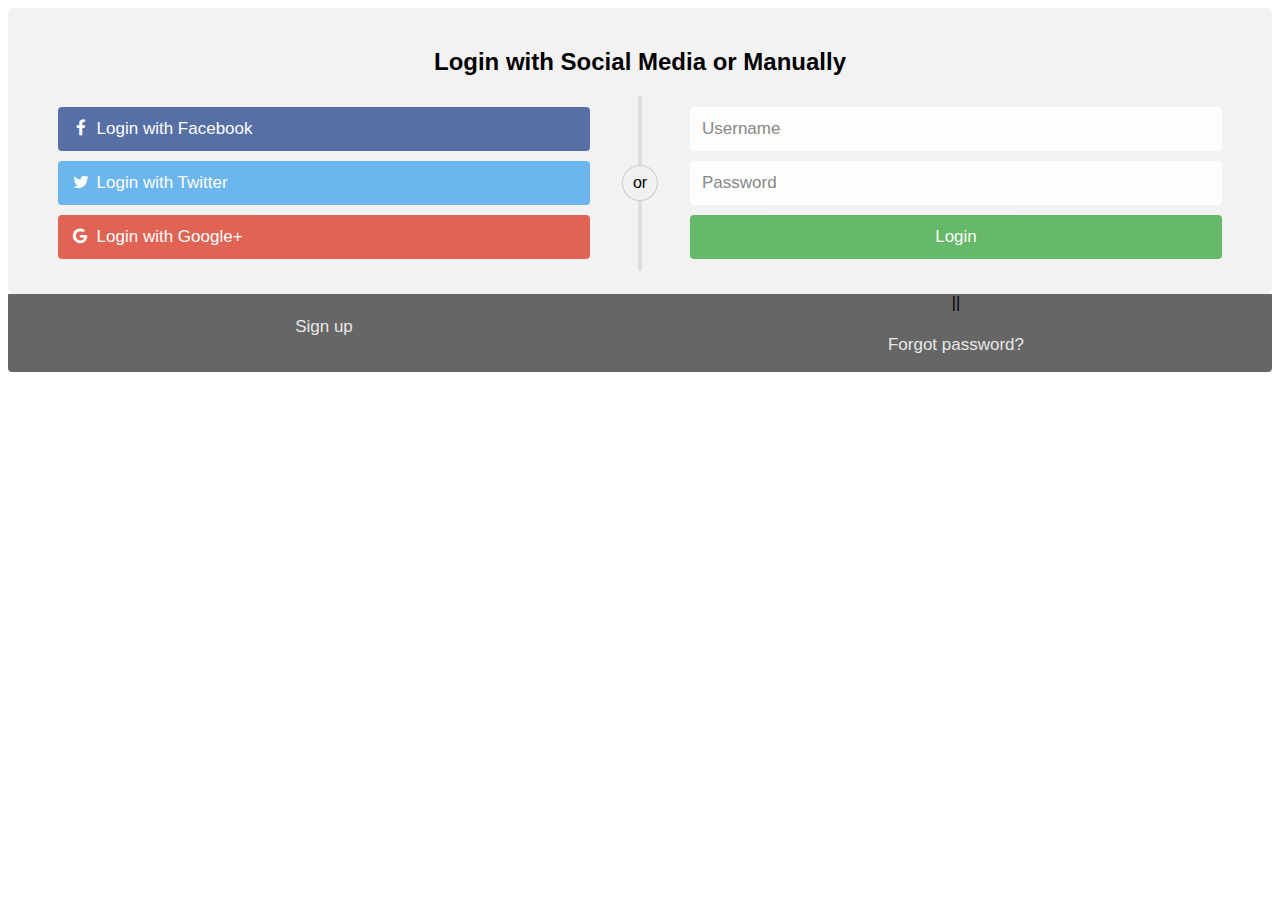
==== saveLogin.html @ e452aed8 "firstcommit" ====
<!DOCTYPE html>
<html>
<head>
<meta name="viewport" content="width=device-width, initial-scale=1">
<link rel="stylesheet" href="https://cdnjs.cloudflare.com/ajax/libs/font-awesome/4.7.0/css/font-awesome.min.css">
<style>
body {
  font-family: Arial, Helvetica, sans-serif;
}

* {
  box-sizing: border-box;
}

/* style the container */
.container {
  position: relative;
  border-radius: 5px;
  background-color: #f2f2f2;
  padding: 20px 0 30px 0;
} 

/* style inputs and link buttons */
input,
.btn {
  width: 100%;
  padding: 12px;
  border: none;
  border-radius: 4px;
  margin: 5px 0;
  opacity: 0.85;
  display: inline-block;
  font-size: 17px;
  line-height: 20px;
  text-decoration: none; /* remove underline from anchors */
}

input:hover,
.btn:hover {
  opacity: 1;
}

/* add appropriate colors to fb, twitter and google buttons */
.fb {
  background-color: #3B5998;
  color: white;
}

.twitter {
  background-color: #55ACEE;
  color: white;
}

.google {
  background-color: #dd4b39;
  color: white;
}

/* style the submit button */
input[type=submit] {
  background-color: #4CAF50;
  color: white;
  cursor: pointer;
}

input[type=submit]:hover {
  background-color: #45a049;
}

/* Two-column layout */
.col {
  float: left;
  width: 50%;
  margin: auto;
  padding: 0 50px;
  margin-top: 6px;
}

/* Clear floats after the columns */
.row:after {
  content: "";
  display: table;
  clear: both;
}

/* vertical line */
.vl {
  position: absolute;
  left: 50%;
  transform: translate(-50%);
  border: 2px solid #ddd;
  height: 175px;
}

/* text inside the vertical line */
.vl-innertext {
  position: absolute;
  top: 50%;
  transform: translate(-50%, -50%);
  background-color: #f1f1f1;
  border: 1px solid #ccc;
  border-radius: 50%;
  padding: 8px 10px;
}

/* hide some text on medium and large screens */
.hide-md-lg {
  display: none;
}
.bottom-container {
  text-align: center;
  background-color: #666;
  border-radius: 0px 0px 4px 4px;
}
@media screen and (max-width: 650px) {
  .col {
    width: 100%;
    margin-top: 0;
  }
  .vl {
    display: none;
  }
  .hide-md-lg {
    display: block;
    text-align: center;
  }
}
</style>
</head>
<body>

<div class="container">
  <form action="">
    <div class="row">
      <h2 style="text-align:center">Login with Social Media or Manually</h2>
      <div class="vl">
        <span class="vl-innertext">or</span>
      </div>

      <div class="col">
        <a href="#" class="fb btn">
          <i class="fa fa-facebook fa-fw"></i> Login with Facebook
         </a>
        <a href="#" class="twitter btn">
          <i class="fa fa-twitter fa-fw"></i> Login with Twitter
        </a>
        <a href="#" class="google btn"><i class="fa fa-google fa-fw">
          </i> Login with Google+
        </a>
      </div>

      <div class="col">
        <div class="hide-md-lg">
          <p>Or sign in manually:</p>
        </div>

        <input type="text" name="username" placeholder="Username" required>
        <input type="password" name="password" placeholder="Password" required>
        <input type="submit" value="Login">
      </div>
      
    </div>
  </form>
</div>

<div class="bottom-container">
  <div class="row">
    <div class="col">
      <a href="#" style="color:white" class="btn">Sign up</a>
    </div>||
    <div class="col">
      <a href="#" style="color:white" class="btn">Forgot password?</a>
    </div>
  </div>
</div>

</body>
</html>
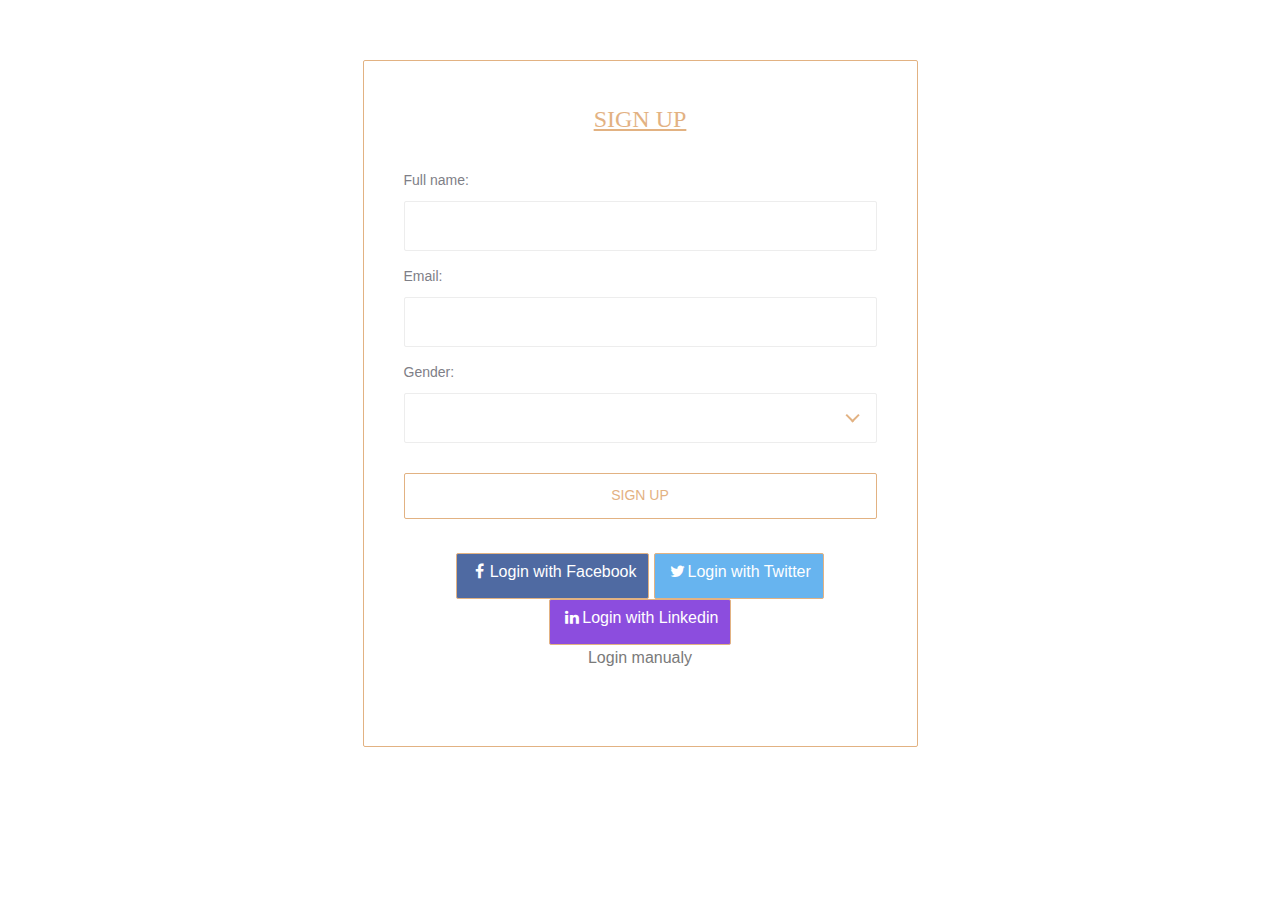
==== commit 17c35f68: "second" ====
--- a/saveLogin.html
+++ b/saveLogin.html
@@ -3,37 +3,23 @@
 <head>
 <meta name="viewport" content="width=device-width, initial-scale=1">
 <link rel="stylesheet" href="https://cdnjs.cloudflare.com/ajax/libs/font-awesome/4.7.0/css/font-awesome.min.css">
+<link rel="icon" type="image/ico" href="img/logo.png" />
+<!-- Css Styles -->
+<link rel="stylesheet" href="css/bootstrap.min.css" type="text/css">
+<link rel="stylesheet" href="css/font-awesome.min.css" type="text/css">
+<link rel="stylesheet" href="css/elegant-icons.css" type="text/css">
+<link rel="stylesheet" href="css/flaticon.css" type="text/css">
+<link rel="stylesheet" href="css/owl.carousel.min.css" type="text/css">
+<link rel="stylesheet" href="css/nice-select.css" type="text/css">
+<link rel="stylesheet" href="css/jquery-ui.min.css" type="text/css">
+<link rel="stylesheet" href="css/magnific-popup.css" type="text/css">
+<link rel="stylesheet" href="css/slicknav.min.css" type="text/css">
+<link rel="stylesheet" href="css/style.css" type="text/css">
 <style>
 body {
   font-family: Arial, Helvetica, sans-serif;
 }
 
-* {
-  box-sizing: border-box;
-}
-
-/* style the container */
-.container {
-  position: relative;
-  border-radius: 5px;
-  background-color: #f2f2f2;
-  padding: 20px 0 30px 0;
-} 
-
-/* style inputs and link buttons */
-input,
-.btn {
-  width: 100%;
-  padding: 12px;
-  border: none;
-  border-radius: 4px;
-  margin: 5px 0;
-  opacity: 0.85;
-  display: inline-block;
-  font-size: 17px;
-  line-height: 20px;
-  text-decoration: none; /* remove underline from anchors */
-}
 
 input:hover,
 .btn:hover {
@@ -44,100 +30,44 @@
 .fb {
   background-color: #3B5998;
   color: white;
+  width: auto;
+  border: 1px solid #dfa974;
+  border-radius: 2px;
+  height: 46px;
 }
 
 .twitter {
   background-color: #55ACEE;
   color: white;
+  width: auto;
+  border: 1px solid #dfa974;
+  border-radius: 2px;
+  height: 46px;
 }
 
-.google {
-  background-color: #dd4b39;
+.linkedin {
+  background-color: #7f39db;
   color: white;
+  width: auto;
+  border: 1px solid #dfa974;
+  border-radius: 2px;
+  height: 46px;
 }
-
-/* style the submit button */
-input[type=submit] {
-  background-color: #4CAF50;
-  color: white;
-  cursor: pointer;
-}
-
-input[type=submit]:hover {
-  background-color: #45a049;
-}
-
-/* Two-column layout */
-.col {
-  float: left;
-  width: 50%;
-  margin: auto;
-  padding: 0 50px;
-  margin-top: 6px;
-}
-
-/* Clear floats after the columns */
-.row:after {
-  content: "";
-  display: table;
-  clear: both;
-}
-
-/* vertical line */
-.vl {
-  position: absolute;
-  left: 50%;
-  transform: translate(-50%);
-  border: 2px solid #ddd;
-  height: 175px;
-}
-
-/* text inside the vertical line */
-.vl-innertext {
-  position: absolute;
-  top: 50%;
-  transform: translate(-50%, -50%);
-  background-color: #f1f1f1;
-  border: 1px solid #ccc;
-  border-radius: 50%;
-  padding: 8px 10px;
-}
-
-/* hide some text on medium and large screens */
-.hide-md-lg {
-  display: none;
-}
-.bottom-container {
+.col{
+  padding: 10px;
   text-align: center;
-  background-color: #666;
-  border-radius: 0px 0px 4px 4px;
-}
-@media screen and (max-width: 650px) {
-  .col {
-    width: 100%;
-    margin-top: 0;
-  }
-  .vl {
-    display: none;
-  }
-  .hide-md-lg {
-    display: block;
-    text-align: center;
-  }
+  width: 100%;
 }
 </style>
 </head>
 <body>
+  <!-- Page Preloder -->
+  <div id="preloder">
+    <div class="loader"></div>
+</div>
+<!--
 
-<div class="container">
-  <form action="">
-    <div class="row">
-      <h2 style="text-align:center">Login with Social Media or Manually</h2>
-      <div class="vl">
-        <span class="vl-innertext">or</span>
-      </div>
-
-      <div class="col">
+  <div class="col">
         <a href="#" class="fb btn">
           <i class="fa fa-facebook fa-fw"></i> Login with Facebook
          </a>
@@ -149,30 +79,69 @@
         </a>
       </div>
 
-      <div class="col">
-        <div class="hide-md-lg">
-          <p>Or sign in manually:</p>
-        </div>
+-->
 
-        <input type="text" name="username" placeholder="Username" required>
-        <input type="password" name="password" placeholder="Password" required>
-        <input type="submit" value="Login">
+    <!-- Hero Section Begin -->
+    <section class="hero-section">
+      <div class="container">
+          <div class="row"><div class="col-sm-3"></div>
+              <div class="col-sm-6">
+                  <div class="booking-form" style="border: 1px solid #dfa974;border-radius: 2px;">
+                    <h3 style="font-size: 24px;
+                              text-transform: uppercase;
+                              color: #dfa974;
+                              text-align: center;
+                              text-decoration: underline;">Sign up</h3>
+                      <form action="#">
+                          <div class="check-form">
+                              <label for="fullname">Full name:</label>
+                              <input type="text" name="fullname" id="">
+                              <i class="email"></i>
+                          </div>
+                          <div class="check-form">
+                              <label for="email">Email:</label>
+                              <input type="text" class="date-input" id="date-out">
+                              <span><i class="icon-envelope"></i></span>
+                          </div>
+                          <div class="select-option">
+                              <label for="gender">Gender:</label>
+                              <select id="gender">
+                                <option value=""></option>
+                                <option value="male">Male</option>
+                                <option value="female">Female</option>
+                              </select>
+                          </div>
+                          <button type="submit">Sign up</button>
+                      </form><br>
+                      <div class="col">
+                        <a href="#" class="fb btn">
+                          <i class="fa fa-facebook fa-fw"></i>Login with Facebook
+                         </a>
+                        <a href="#" class="twitter btn">
+                          <i class="fa fa-twitter fa-fw"></i>Login with Twitter
+                        </a>
+                        <a href="#" class="linkedin btn"><i class="fa fa-linkedin fa-fw">
+                          </i>Login with Linkedin
+                        </a>
+                        <p>Login manualy</p>
+                      </div>
+                  </div>
+              </div><div class="col-sm-3"></div>
+          </div>
       </div>
-      
-    </div>
-  </form>
-</div>
+  </section>
+  <!-- Hero Section End -->
 
-<div class="bottom-container">
-  <div class="row">
-    <div class="col">
-      <a href="#" style="color:white" class="btn">Sign up</a>
-    </div>||
-    <div class="col">
-      <a href="#" style="color:white" class="btn">Forgot password?</a>
-    </div>
-  </div>
-</div>
 
+
+
+<script src="js/jquery-3.3.1.min.js"></script>
+<script src="js/bootstrap.min.js"></script>
+<script src="js/jquery.magnific-popup.min.js"></script>
+<script src="js/jquery.nice-select.min.js"></script>
+<script src="js/jquery-ui.min.js"></script>
+<script src="js/jquery.slicknav.js"></script>
+<script src="js/owl.carousel.min.js"></script>
+<script src="js/main.js"></script>
 </body>
 </html>
--- a/css/elegant-icons.css
+++ b/css/elegant-icons.css
@@ -0,0 +1,1159 @@
+@font-face {
+	font-family: 'ElegantIcons';
+	src:url('../fonts/ElegantIcons.eot');
+	src:url('../fonts/ElegantIcons.eot?#iefix') format('embedded-opentype'),
+		url('../fonts/ElegantIcons.woff') format('woff'),
+		url('../fonts/ElegantIcons.ttf') format('truetype'),
+		url('../fonts/ElegantIcons.svg#ElegantIcons') format('svg');
+	font-weight: normal;
+	font-style: normal;
+}
+
+/* Use the following CSS code if you want to use data attributes for inserting your icons */
+[data-icon]:before {
+	font-family: 'ElegantIcons';
+	content: attr(data-icon);
+	speak: none;
+	font-weight: normal;
+	font-variant: normal;
+	text-transform: none;
+	line-height: 1;
+	-webkit-font-smoothing: antialiased;
+	-moz-osx-font-smoothing: grayscale;
+}
+
+/* Use the following CSS code if you want to have a class per icon */
+/*
+Instead of a list of all class selectors,
+you can use the generic selector below, but it's slower:
+[class*="your-class-prefix"] {
+*/
+.arrow_up, .arrow_down, .arrow_left, .arrow_right, .arrow_left-up, .arrow_right-up, .arrow_right-down, .arrow_left-down, .arrow-up-down, .arrow_up-down_alt, .arrow_left-right_alt, .arrow_left-right, .arrow_expand_alt2, .arrow_expand_alt, .arrow_condense, .arrow_expand, .arrow_move, .arrow_carrot-up, .arrow_carrot-down, .arrow_carrot-left, .arrow_carrot-right, .arrow_carrot-2up, .arrow_carrot-2down, .arrow_carrot-2left, .arrow_carrot-2right, .arrow_carrot-up_alt2, .arrow_carrot-down_alt2, .arrow_carrot-left_alt2, .arrow_carrot-right_alt2, .arrow_carrot-2up_alt2, .arrow_carrot-2down_alt2, .arrow_carrot-2left_alt2, .arrow_carrot-2right_alt2, .arrow_triangle-up, .arrow_triangle-down, .arrow_triangle-left, .arrow_triangle-right, .arrow_triangle-up_alt2, .arrow_triangle-down_alt2, .arrow_triangle-left_alt2, .arrow_triangle-right_alt2, .arrow_back, .icon_minus-06, .icon_plus, .icon_close, .icon_check, .icon_minus_alt2, .icon_plus_alt2, .icon_close_alt2, .icon_check_alt2, .icon_zoom-out_alt, .icon_zoom-in_alt, .icon_search, .icon_box-empty, .icon_box-selected, .icon_minus-box, .icon_plus-box, .icon_box-checked, .icon_circle-empty, .icon_circle-slelected, .icon_stop_alt2, .icon_stop, .icon_pause_alt2, .icon_pause, .icon_menu, .icon_menu-square_alt2, .icon_menu-circle_alt2, .icon_ul, .icon_ol, .icon_adjust-horiz, .icon_adjust-vert, .icon_document_alt, .icon_documents_alt, .icon_pencil, .icon_pencil-edit_alt, .icon_pencil-edit, .icon_folder-alt, .icon_folder-open_alt, .icon_folder-add_alt, .icon_info_alt, .icon_error-oct_alt, .icon_error-circle_alt, .icon_error-triangle_alt, .icon_question_alt2, .icon_question, .icon_comment_alt, .icon_chat_alt, .icon_vol-mute_alt, .icon_volume-low_alt, .icon_volume-high_alt, .icon_quotations, .icon_quotations_alt2, .icon_clock_alt, .icon_lock_alt, .icon_lock-open_alt, .icon_key_alt, .icon_cloud_alt, .icon_cloud-upload_alt, .icon_cloud-download_alt, .icon_image, .icon_images, .icon_lightbulb_alt, .icon_gift_alt, .icon_house_alt, .icon_genius, .icon_mobile, .icon_tablet, .icon_laptop, .icon_desktop, .icon_camera_alt, .icon_mail_alt, .icon_cone_alt, .icon_ribbon_alt, .icon_bag_alt, .icon_creditcard, .icon_cart_alt, .icon_paperclip, .icon_tag_alt, .icon_tags_alt, .icon_trash_alt, .icon_cursor_alt, .icon_mic_alt, .icon_compass_alt, .icon_pin_alt, .icon_pushpin_alt, .icon_map_alt, .icon_drawer_alt, .icon_toolbox_alt, .icon_book_alt, .icon_calendar, .icon_film, .icon_table, .icon_contacts_alt, .icon_headphones, .icon_lifesaver, .icon_piechart, .icon_refresh, .icon_link_alt, .icon_link, .icon_loading, .icon_blocked, .icon_archive_alt, .icon_heart_alt, .icon_star_alt, .icon_star-half_alt, .icon_star, .icon_star-half, .icon_tools, .icon_tool, .icon_cog, .icon_cogs, .arrow_up_alt, .arrow_down_alt, .arrow_left_alt, .arrow_right_alt, .arrow_left-up_alt, .arrow_right-up_alt, .arrow_right-down_alt, .arrow_left-down_alt, .arrow_condense_alt, .arrow_expand_alt3, .arrow_carrot_up_alt, .arrow_carrot-down_alt, .arrow_carrot-left_alt, .arrow_carrot-right_alt, .arrow_carrot-2up_alt, .arrow_carrot-2dwnn_alt, .arrow_carrot-2left_alt, .arrow_carrot-2right_alt, .arrow_triangle-up_alt, .arrow_triangle-down_alt, .arrow_triangle-left_alt, .arrow_triangle-right_alt, .icon_minus_alt, .icon_plus_alt, .icon_close_alt, .icon_check_alt, .icon_zoom-out, .icon_zoom-in, .icon_stop_alt, .icon_menu-square_alt, .icon_menu-circle_alt, .icon_document, .icon_documents, .icon_pencil_alt, .icon_folder, .icon_folder-open, .icon_folder-add, .icon_folder_upload, .icon_folder_download, .icon_info, .icon_error-circle, .icon_error-oct, .icon_error-triangle, .icon_question_alt, .icon_comment, .icon_chat, .icon_vol-mute, .icon_volume-low, .icon_volume-high, .icon_quotations_alt, .icon_clock, .icon_lock, .icon_lock-open, .icon_key, .icon_cloud, .icon_cloud-upload, .icon_cloud-download, .icon_lightbulb, .icon_gift, .icon_house, .icon_camera, .icon_mail, .icon_cone, .icon_ribbon, .icon_bag, .icon_cart, .icon_tag, .icon_tags, .icon_trash, .icon_cursor, .icon_mic, .icon_compass, .icon_pin, .icon_pushpin, .icon_map, .icon_drawer, .icon_toolbox, .icon_book, .icon_contacts, .icon_archive, .icon_heart, .icon_profile, .icon_group, .icon_grid-2x2, .icon_grid-3x3, .icon_music, .icon_pause_alt, .icon_phone, .icon_upload, .icon_download, .social_facebook, .social_twitter, .social_pinterest, .social_googleplus, .social_tumblr, .social_tumbleupon, .social_wordpress, .social_instagram, .social_dribbble, .social_vimeo, .social_linkedin, .social_rss, .social_deviantart, .social_share, .social_myspace, .social_skype, .social_youtube, .social_picassa, .social_googledrive, .social_flickr, .social_blogger, .social_spotify, .social_delicious, .social_facebook_circle, .social_twitter_circle, .social_pinterest_circle, .social_googleplus_circle, .social_tumblr_circle, .social_stumbleupon_circle, .social_wordpress_circle, .social_instagram_circle, .social_dribbble_circle, .social_vimeo_circle, .social_linkedin_circle, .social_rss_circle, .social_deviantart_circle, .social_share_circle, .social_myspace_circle, .social_skype_circle, .social_youtube_circle, .social_picassa_circle, .social_googledrive_alt2, .social_flickr_circle, .social_blogger_circle, .social_spotify_circle, .social_delicious_circle, .social_facebook_square, .social_twitter_square, .social_pinterest_square, .social_googleplus_square, .social_tumblr_square, .social_stumbleupon_square, .social_wordpress_square, .social_instagram_square, .social_dribbble_square, .social_vimeo_square, .social_linkedin_square, .social_rss_square, .social_deviantart_square, .social_share_square, .social_myspace_square, .social_skype_square, .social_youtube_square, .social_picassa_square, .social_googledrive_square, .social_flickr_square, .social_blogger_square, .social_spotify_square, .social_delicious_square, .icon_printer, .icon_calulator, .icon_building, .icon_floppy, .icon_drive, .icon_search-2, .icon_id, .icon_id-2, .icon_puzzle, .icon_like, .icon_dislike, .icon_mug, .icon_currency, .icon_wallet, .icon_pens, .icon_easel, .icon_flowchart, .icon_datareport, .icon_briefcase, .icon_shield, .icon_percent, .icon_globe, .icon_globe-2, .icon_target, .icon_hourglass, .icon_balance, .icon_rook, .icon_printer-alt, .icon_calculator_alt, .icon_building_alt, .icon_floppy_alt, .icon_drive_alt, .icon_search_alt, .icon_id_alt, .icon_id-2_alt, .icon_puzzle_alt, .icon_like_alt, .icon_dislike_alt, .icon_mug_alt, .icon_currency_alt, .icon_wallet_alt, .icon_pens_alt, .icon_easel_alt, .icon_flowchart_alt, .icon_datareport_alt, .icon_briefcase_alt, .icon_shield_alt, .icon_percent_alt, .icon_globe_alt, .icon_clipboard {
+	font-family: 'ElegantIcons';
+	speak: none;
+	font-style: normal;
+	font-weight: normal;
+	font-variant: normal;
+	text-transform: none;
+	line-height: 1;
+	-webkit-font-smoothing: antialiased;
+}
+.arrow_up:before {
+	content: "\21";
+}
+.arrow_down:before {
+	content: "\22";
+}
+.arrow_left:before {
+	content: "\23";
+}
+.arrow_right:before {
+	content: "\24";
+}
+.arrow_left-up:before {
+	content: "\25";
+}
+.arrow_right-up:before {
+	content: "\26";
+}
+.arrow_right-down:before {
+	content: "\27";
+}
+.arrow_left-down:before {
+	content: "\28";
+}
+.arrow-up-down:before {
+	content: "\29";
+}
+.arrow_up-down_alt:before {
+	content: "\2a";
+}
+.arrow_left-right_alt:before {
+	content: "\2b";
+}
+.arrow_left-right:before {
+	content: "\2c";
+}
+.arrow_expand_alt2:before {
+	content: "\2d";
+}
+.arrow_expand_alt:before {
+	content: "\2e";
+}
+.arrow_condense:before {
+	content: "\2f";
+}
+.arrow_expand:before {
+	content: "\30";
+}
+.arrow_move:before {
+	content: "\31";
+}
+.arrow_carrot-up:before {
+	content: "\32";
+}
+.arrow_carrot-down:before {
+	content: "\33";
+}
+.arrow_carrot-left:before {
+	content: "\34";
+}
+.arrow_carrot-right:before {
+	content: "\35";
+}
+.arrow_carrot-2up:before {
+	content: "\36";
+}
+.arrow_carrot-2down:before {
+	content: "\37";
+}
+.arrow_carrot-2left:before {
+	content: "\38";
+}
+.arrow_carrot-2right:before {
+	content: "\39";
+}
+.arrow_carrot-up_alt2:before {
+	content: "\3a";
+}
+.arrow_carrot-down_alt2:before {
+	content: "\3b";
+}
+.arrow_carrot-left_alt2:before {
+	content: "\3c";
+}
+.arrow_carrot-right_alt2:before {
+	content: "\3d";
+}
+.arrow_carrot-2up_alt2:before {
+	content: "\3e";
+}
+.arrow_carrot-2down_alt2:before {
+	content: "\3f";
+}
+.arrow_carrot-2left_alt2:before {
+	content: "\40";
+}
+.arrow_carrot-2right_alt2:before {
+	content: "\41";
+}
+.arrow_triangle-up:before {
+	content: "\42";
+}
+.arrow_triangle-down:before {
+	content: "\43";
+}
+.arrow_triangle-left:before {
+	content: "\44";
+}
+.arrow_triangle-right:before {
+	content: "\45";
+}
+.arrow_triangle-up_alt2:before {
+	content: "\46";
+}
+.arrow_triangle-down_alt2:before {
+	content: "\47";
+}
+.arrow_triangle-left_alt2:before {
+	content: "\48";
+}
+.arrow_triangle-right_alt2:before {
+	content: "\49";
+}
+.arrow_back:before {
+	content: "\4a";
+}
+.icon_minus-06:before {
+	content: "\4b";
+}
+.icon_plus:before {
+	content: "\4c";
+}
+.icon_close:before {
+	content: "\4d";
+}
+.icon_check:before {
+	content: "\4e";
+}
+.icon_minus_alt2:before {
+	content: "\4f";
+}
+.icon_plus_alt2:before {
+	content: "\50";
+}
+.icon_close_alt2:before {
+	content: "\51";
+}
+.icon_check_alt2:before {
+	content: "\52";
+}
+.icon_zoom-out_alt:before {
+	content: "\53";
+}
+.icon_zoom-in_alt:before {
+	content: "\54";
+}
+.icon_search:before {
+	content: "\55";
+}
+.icon_box-empty:before {
+	content: "\56";
+}
+.icon_box-selected:before {
+	content: "\57";
+}
+.icon_minus-box:before {
+	content: "\58";
+}
+.icon_plus-box:before {
+	content: "\59";
+}
+.icon_box-checked:before {
+	content: "\5a";
+}
+.icon_circle-empty:before {
+	content: "\5b";
+}
+.icon_circle-slelected:before {
+	content: "\5c";
+}
+.icon_stop_alt2:before {
+	content: "\5d";
+}
+.icon_stop:before {
+	content: "\5e";
+}
+.icon_pause_alt2:before {
+	content: "\5f";
+}
+.icon_pause:before {
+	content: "\60";
+}
+.icon_menu:before {
+	content: "\61";
+}
+.icon_menu-square_alt2:before {
+	content: "\62";
+}
+.icon_menu-circle_alt2:before {
+	content: "\63";
+}
+.icon_ul:before {
+	content: "\64";
+}
+.icon_ol:before {
+	content: "\65";
+}
+.icon_adjust-horiz:before {
+	content: "\66";
+}
+.icon_adjust-vert:before {
+	content: "\67";
+}
+.icon_document_alt:before {
+	content: "\68";
+}
+.icon_documents_alt:before {
+	content: "\69";
+}
+.icon_pencil:before {
+	content: "\6a";
+}
+.icon_pencil-edit_alt:before {
+	content: "\6b";
+}
+.icon_pencil-edit:before {
+	content: "\6c";
+}
+.icon_folder-alt:before {
+	content: "\6d";
+}
+.icon_folder-open_alt:before {
+	content: "\6e";
+}
+.icon_folder-add_alt:before {
+	content: "\6f";
+}
+.icon_info_alt:before {
+	content: "\70";
+}
+.icon_error-oct_alt:before {
+	content: "\71";
+}
+.icon_error-circle_alt:before {
+	content: "\72";
+}
+.icon_error-triangle_alt:before {
+	content: "\73";
+}
+.icon_question_alt2:before {
+	content: "\74";
+}
+.icon_question:before {
+	content: "\75";
+}
+.icon_comment_alt:before {
+	content: "\76";
+}
+.icon_chat_alt:before {
+	content: "\77";
+}
+.icon_vol-mute_alt:before {
+	content: "\78";
+}
+.icon_volume-low_alt:before {
+	content: "\79";
+}
+.icon_volume-high_alt:before {
+	content: "\7a";
+}
+.icon_quotations:before {
+	content: "\7b";
+}
+.icon_quotations_alt2:before {
+	content: "\7c";
+}
+.icon_clock_alt:before {
+	content: "\7d";
+}
+.icon_lock_alt:before {
+	content: "\7e";
+}
+.icon_lock-open_alt:before {
+	content: "\e000";
+}
+.icon_key_alt:before {
+	content: "\e001";
+}
+.icon_cloud_alt:before {
+	content: "\e002";
+}
+.icon_cloud-upload_alt:before {
+	content: "\e003";
+}
+.icon_cloud-download_alt:before {
+	content: "\e004";
+}
+.icon_image:before {
+	content: "\e005";
+}
+.icon_images:before {
+	content: "\e006";
+}
+.icon_lightbulb_alt:before {
+	content: "\e007";
+}
+.icon_gift_alt:before {
+	content: "\e008";
+}
+.icon_house_alt:before {
+	content: "\e009";
+}
+.icon_genius:before {
+	content: "\e00a";
+}
+.icon_mobile:before {
+	content: "\e00b";
+}
+.icon_tablet:before {
+	content: "\e00c";
+}
+.icon_laptop:before {
+	content: "\e00d";
+}
+.icon_desktop:before {
+	content: "\e00e";
+}
+.icon_camera_alt:before {
+	content: "\e00f";
+}
+.icon_mail_alt:before {
+	content: "\e010";
+}
+.icon_cone_alt:before {
+	content: "\e011";
+}
+.icon_ribbon_alt:before {
+	content: "\e012";
+}
+.icon_bag_alt:before {
+	content: "\e013";
+}
+.icon_creditcard:before {
+	content: "\e014";
+}
+.icon_cart_alt:before {
+	content: "\e015";
+}
+.icon_paperclip:before {
+	content: "\e016";
+}
+.icon_tag_alt:before {
+	content: "\e017";
+}
+.icon_tags_alt:before {
+	content: "\e018";
+}
+.icon_trash_alt:before {
+	content: "\e019";
+}
+.icon_cursor_alt:before {
+	content: "\e01a";
+}
+.icon_mic_alt:before {
+	content: "\e01b";
+}
+.icon_compass_alt:before {
+	content: "\e01c";
+}
+.icon_pin_alt:before {
+	content: "\e01d";
+}
+.icon_pushpin_alt:before {
+	content: "\e01e";
+}
+.icon_map_alt:before {
+	content: "\e01f";
+}
+.icon_drawer_alt:before {
+	content: "\e020";
+}
+.icon_toolbox_alt:before {
+	content: "\e021";
+}
+.icon_book_alt:before {
+	content: "\e022";
+}
+.icon_calendar:before {
+	content: "\e023";
+}
+.icon_film:before {
+	content: "\e024";
+}
+.icon_table:before {
+	content: "\e025";
+}
+.icon_contacts_alt:before {
+	content: "\e026";
+}
+.icon_headphones:before {
+	content: "\e027";
+}
+.icon_lifesaver:before {
+	content: "\e028";
+}
+.icon_piechart:before {
+	content: "\e029";
+}
+.icon_refresh:before {
+	content: "\e02a";
+}
+.icon_link_alt:before {
+	content: "\e02b";
+}
+.icon_link:before {
+	content: "\e02c";
+}
+.icon_loading:before {
+	content: "\e02d";
+}
+.icon_blocked:before {
+	content: "\e02e";
+}
+.icon_archive_alt:before {
+	content: "\e02f";
+}
+.icon_heart_alt:before {
+	content: "\e030";
+}
+.icon_star_alt:before {
+	content: "\e031";
+}
+.icon_star-half_alt:before {
+	content: "\e032";
+}
+.icon_star:before {
+	content: "\e033";
+}
+.icon_star-half:before {
+	content: "\e034";
+}
+.icon_tools:before {
+	content: "\e035";
+}
+.icon_tool:before {
+	content: "\e036";
+}
+.icon_cog:before {
+	content: "\e037";
+}
+.icon_cogs:before {
+	content: "\e038";
+}
+.arrow_up_alt:before {
+	content: "\e039";
+}
+.arrow_down_alt:before {
+	content: "\e03a";
+}
+.arrow_left_alt:before {
+	content: "\e03b";
+}
+.arrow_right_alt:before {
+	content: "\e03c";
+}
+.arrow_left-up_alt:before {
+	content: "\e03d";
+}
+.arrow_right-up_alt:before {
+	content: "\e03e";
+}
+.arrow_right-down_alt:before {
+	content: "\e03f";
+}
+.arrow_left-down_alt:before {
+	content: "\e040";
+}
+.arrow_condense_alt:before {
+	content: "\e041";
+}
+.arrow_expand_alt3:before {
+	content: "\e042";
+}
+.arrow_carrot_up_alt:before {
+	content: "\e043";
+}
+.arrow_carrot-down_alt:before {
+	content: "\e044";
+}
+.arrow_carrot-left_alt:before {
+	content: "\e045";
+}
+.arrow_carrot-right_alt:before {
+	content: "\e046";
+}
+.arrow_carrot-2up_alt:before {
+	content: "\e047";
+}
+.arrow_carrot-2dwnn_alt:before {
+	content: "\e048";
+}
+.arrow_carrot-2left_alt:before {
+	content: "\e049";
+}
+.arrow_carrot-2right_alt:before {
+	content: "\e04a";
+}
+.arrow_triangle-up_alt:before {
+	content: "\e04b";
+}
+.arrow_triangle-down_alt:before {
+	content: "\e04c";
+}
+.arrow_triangle-left_alt:before {
+	content: "\e04d";
+}
+.arrow_triangle-right_alt:before {
+	content: "\e04e";
+}
+.icon_minus_alt:before {
+	content: "\e04f";
+}
+.icon_plus_alt:before {
+	content: "\e050";
+}
+.icon_close_alt:before {
+	content: "\e051";
+}
+.icon_check_alt:before {
+	content: "\e052";
+}
+.icon_zoom-out:before {
+	content: "\e053";
+}
+.icon_zoom-in:before {
+	content: "\e054";
+}
+.icon_stop_alt:before {
+	content: "\e055";
+}
+.icon_menu-square_alt:before {
+	content: "\e056";
+}
+.icon_menu-circle_alt:before {
+	content: "\e057";
+}
+.icon_document:before {
+	content: "\e058";
+}
+.icon_documents:before {
+	content: "\e059";
+}
+.icon_pencil_alt:before {
+	content: "\e05a";
+}
+.icon_folder:before {
+	content: "\e05b";
+}
+.icon_folder-open:before {
+	content: "\e05c";
+}
+.icon_folder-add:before {
+	content: "\e05d";
+}
+.icon_folder_upload:before {
+	content: "\e05e";
+}
+.icon_folder_download:before {
+	content: "\e05f";
+}
+.icon_info:before {
+	content: "\e060";
+}
+.icon_error-circle:before {
+	content: "\e061";
+}
+.icon_error-oct:before {
+	content: "\e062";
+}
+.icon_error-triangle:before {
+	content: "\e063";
+}
+.icon_question_alt:before {
+	content: "\e064";
+}
+.icon_comment:before {
+	content: "\e065";
+}
+.icon_chat:before {
+	content: "\e066";
+}
+.icon_vol-mute:before {
+	content: "\e067";
+}
+.icon_volume-low:before {
+	content: "\e068";
+}
+.icon_volume-high:before {
+	content: "\e069";
+}
+.icon_quotations_alt:before {
+	content: "\e06a";
+}
+.icon_clock:before {
+	content: "\e06b";
+}
+.icon_lock:before {
+	content: "\e06c";
+}
+.icon_lock-open:before {
+	content: "\e06d";
+}
+.icon_key:before {
+	content: "\e06e";
+}
+.icon_cloud:before {
+	content: "\e06f";
+}
+.icon_cloud-upload:before {
+	content: "\e070";
+}
+.icon_cloud-download:before {
+	content: "\e071";
+}
+.icon_lightbulb:before {
+	content: "\e072";
+}
+.icon_gift:before {
+	content: "\e073";
+}
+.icon_house:before {
+	content: "\e074";
+}
+.icon_camera:before {
+	content: "\e075";
+}
+.icon_mail:before {
+	content: "\e076";
+}
+.icon_cone:before {
+	content: "\e077";
+}
+.icon_ribbon:before {
+	content: "\e078";
+}
+.icon_bag:before {
+	content: "\e079";
+}
+.icon_cart:before {
+	content: "\e07a";
+}
+.icon_tag:before {
+	content: "\e07b";
+}
+.icon_tags:before {
+	content: "\e07c";
+}
+.icon_trash:before {
+	content: "\e07d";
+}
+.icon_cursor:before {
+	content: "\e07e";
+}
+.icon_mic:before {
+	content: "\e07f";
+}
+.icon_compass:before {
+	content: "\e080";
+}
+.icon_pin:before {
+	content: "\e081";
+}
+.icon_pushpin:before {
+	content: "\e082";
+}
+.icon_map:before {
+	content: "\e083";
+}
+.icon_drawer:before {
+	content: "\e084";
+}
+.icon_toolbox:before {
+	content: "\e085";
+}
+.icon_book:before {
+	content: "\e086";
+}
+.icon_contacts:before {
+	content: "\e087";
+}
+.icon_archive:before {
+	content: "\e088";
+}
+.icon_heart:before {
+	content: "\e089";
+}
+.icon_profile:before {
+	content: "\e08a";
+}
+.icon_group:before {
+	content: "\e08b";
+}
+.icon_grid-2x2:before {
+	content: "\e08c";
+}
+.icon_grid-3x3:before {
+	content: "\e08d";
+}
+.icon_music:before {
+	content: "\e08e";
+}
+.icon_pause_alt:before {
+	content: "\e08f";
+}
+.icon_phone:before {
+	content: "\e090";
+}
+.icon_upload:before {
+	content: "\e091";
+}
+.icon_download:before {
+	content: "\e092";
+}
+.social_facebook:before {
+	content: "\e093";
+}
+.social_twitter:before {
+	content: "\e094";
+}
+.social_pinterest:before {
+	content: "\e095";
+}
+.social_googleplus:before {
+	content: "\e096";
+}
+.social_tumblr:before {
+	content: "\e097";
+}
+.social_tumbleupon:before {
+	content: "\e098";
+}
+.social_wordpress:before {
+	content: "\e099";
+}
+.social_instagram:before {
+	content: "\e09a";
+}
+.social_dribbble:before {
+	content: "\e09b";
+}
+.social_vimeo:before {
+	content: "\e09c";
+}
+.social_linkedin:before {
+	content: "\e09d";
+}
+.social_rss:before {
+	content: "\e09e";
+}
+.social_deviantart:before {
+	content: "\e09f";
+}
+.social_share:before {
+	content: "\e0a0";
+}
+.social_myspace:before {
+	content: "\e0a1";
+}
+.social_skype:before {
+	content: "\e0a2";
+}
+.social_youtube:before {
+	content: "\e0a3";
+}
+.social_picassa:before {
+	content: "\e0a4";
+}
+.social_googledrive:before {
+	content: "\e0a5";
+}
+.social_flickr:before {
+	content: "\e0a6";
+}
+.social_blogger:before {
+	content: "\e0a7";
+}
+.social_spotify:before {
+	content: "\e0a8";
+}
+.social_delicious:before {
+	content: "\e0a9";
+}
+.social_facebook_circle:before {
+	content: "\e0aa";
+}
+.social_twitter_circle:before {
+	content: "\e0ab";
+}
+.social_pinterest_circle:before {
+	content: "\e0ac";
+}
+.social_googleplus_circle:before {
+	content: "\e0ad";
+}
+.social_tumblr_circle:before {
+	content: "\e0ae";
+}
+.social_stumbleupon_circle:before {
+	content: "\e0af";
+}
+.social_wordpress_circle:before {
+	content: "\e0b0";
+}
+.social_instagram_circle:before {
+	content: "\e0b1";
+}
+.social_dribbble_circle:before {
+	content: "\e0b2";
+}
+.social_vimeo_circle:before {
+	content: "\e0b3";
+}
+.social_linkedin_circle:before {
+	content: "\e0b4";
+}
+.social_rss_circle:before {
+	content: "\e0b5";
+}
+.social_deviantart_circle:before {
+	content: "\e0b6";
+}
+.social_share_circle:before {
+	content: "\e0b7";
+}
+.social_myspace_circle:before {
+	content: "\e0b8";
+}
+.social_skype_circle:before {
+	content: "\e0b9";
+}
+.social_youtube_circle:before {
+	content: "\e0ba";
+}
+.social_picassa_circle:before {
+	content: "\e0bb";
+}
+.social_googledrive_alt2:before {
+	content: "\e0bc";
+}
+.social_flickr_circle:before {
+	content: "\e0bd";
+}
+.social_blogger_circle:before {
+	content: "\e0be";
+}
+.social_spotify_circle:before {
+	content: "\e0bf";
+}
+.social_delicious_circle:before {
+	content: "\e0c0";
+}
+.social_facebook_square:before {
+	content: "\e0c1";
+}
+.social_twitter_square:before {
+	content: "\e0c2";
+}
+.social_pinterest_square:before {
+	content: "\e0c3";
+}
+.social_googleplus_square:before {
+	content: "\e0c4";
+}
+.social_tumblr_square:before {
+	content: "\e0c5";
+}
+.social_stumbleupon_square:before {
+	content: "\e0c6";
+}
+.social_wordpress_square:before {
+	content: "\e0c7";
+}
+.social_instagram_square:before {
+	content: "\e0c8";
+}
+.social_dribbble_square:before {
+	content: "\e0c9";
+}
+.social_vimeo_square:before {
+	content: "\e0ca";
+}
+.social_linkedin_square:before {
+	content: "\e0cb";
+}
+.social_rss_square:before {
+	content: "\e0cc";
+}
+.social_deviantart_square:before {
+	content: "\e0cd";
+}
+.social_share_square:before {
+	content: "\e0ce";
+}
+.social_myspace_square:before {
+	content: "\e0cf";
+}
+.social_skype_square:before {
+	content: "\e0d0";
+}
+.social_youtube_square:before {
+	content: "\e0d1";
+}
+.social_picassa_square:before {
+	content: "\e0d2";
+}
+.social_googledrive_square:before {
+	content: "\e0d3";
+}
+.social_flickr_square:before {
+	content: "\e0d4";
+}
+.social_blogger_square:before {
+	content: "\e0d5";
+}
+.social_spotify_square:before {
+	content: "\e0d6";
+}
+.social_delicious_square:before {
+	content: "\e0d7";
+}
+.icon_printer:before {
+	content: "\e103";
+}
+.icon_calulator:before {
+	content: "\e0ee";
+}
+.icon_building:before {
+	content: "\e0ef";
+}
+.icon_floppy:before {
+	content: "\e0e8";
+}
+.icon_drive:before {
+	content: "\e0ea";
+}
+.icon_search-2:before {
+	content: "\e101";
+}
+.icon_id:before {
+	content: "\e107";
+}
+.icon_id-2:before {
+	content: "\e108";
+}
+.icon_puzzle:before {
+	content: "\e102";
+}
+.icon_like:before {
+	content: "\e106";
+}
+.icon_dislike:before {
+	content: "\e0eb";
+}
+.icon_mug:before {
+	content: "\e105";
+}
+.icon_currency:before {
+	content: "\e0ed";
+}
+.icon_wallet:before {
+	content: "\e100";
+}
+.icon_pens:before {
+	content: "\e104";
+}
+.icon_easel:before {
+	content: "\e0e9";
+}
+.icon_flowchart:before {
+	content: "\e109";
+}
+.icon_datareport:before {
+	content: "\e0ec";
+}
+.icon_briefcase:before {
+	content: "\e0fe";
+}
+.icon_shield:before {
+	content: "\e0f6";
+}
+.icon_percent:before {
+	content: "\e0fb";
+}
+.icon_globe:before {
+	content: "\e0e2";
+}
+.icon_globe-2:before {
+	content: "\e0e3";
+}
+.icon_target:before {
+	content: "\e0f5";
+}
+.icon_hourglass:before {
+	content: "\e0e1";
+}
+.icon_balance:before {
+	content: "\e0ff";
+}
+.icon_rook:before {
+	content: "\e0f8";
+}
+.icon_printer-alt:before {
+	content: "\e0fa";
+}
+.icon_calculator_alt:before {
+	content: "\e0e7";
+}
+.icon_building_alt:before {
+	content: "\e0fd";
+}
+.icon_floppy_alt:before {
+	content: "\e0e4";
+}
+.icon_drive_alt:before {
+	content: "\e0e5";
+}
+.icon_search_alt:before {
+	content: "\e0f7";
+}
+.icon_id_alt:before {
+	content: "\e0e0";
+}
+.icon_id-2_alt:before {
+	content: "\e0fc";
+}
+.icon_puzzle_alt:before {
+	content: "\e0f9";
+}
+.icon_like_alt:before {
+	content: "\e0dd";
+}
+.icon_dislike_alt:before {
+	content: "\e0f1";
+}
+.icon_mug_alt:before {
+	content: "\e0dc";
+}
+.icon_currency_alt:before {
+	content: "\e0f3";
+}
+.icon_wallet_alt:before {
+	content: "\e0d8";
+}
+.icon_pens_alt:before {
+	content: "\e0db";
+}
+.icon_easel_alt:before {
+	content: "\e0f0";
+}
+.icon_flowchart_alt:before {
+	content: "\e0df";
+}
+.icon_datareport_alt:before {
+	content: "\e0f2";
+}
+.icon_briefcase_alt:before {
+	content: "\e0f4";
+}
+.icon_shield_alt:before {
+	content: "\e0d9";
+}
+.icon_percent_alt:before {
+	content: "\e0da";
+}
+.icon_globe_alt:before {
+	content: "\e0de";
+}
+.icon_clipboard:before {
+	content: "\e0e6";
+}
+
+
+	.glyph {
+		float: left;
+		text-align: center;
+		padding: .75em;
+		margin: .4em 1.5em .75em 0;
+		width: 6em;
+text-shadow: none;
+	}
+        .glyph_big {
+        font-size: 128px;
+        color: #59c5dc;
+        float: left;
+        margin-right: 20px;
+        }
+
+        .glyph div { padding-bottom: 10px;}
+
+	.glyph input {
+		font-family: consolas, monospace;
+		font-size: 12px;
+		width: 100%;
+		text-align: center;
+		border: 0;
+		box-shadow: 0 0 0 1px #ccc;
+		padding: .2em;
+                -moz-border-radius: 5px;
+                -webkit-border-radius: 5px;
+	}
+	.centered {
+		margin-left: auto;
+		margin-right: auto;
+	}
+	.glyph .fs1 {
+		font-size: 2em;
+	}
+
+	
--- a/css/flaticon.css
+++ b/css/flaticon.css
@@ -0,0 +1,81 @@
+	/*
+  	Flaticon icon font: Flaticon
+  	Creation date: 25/01/2019 11:32
+  	*/
+
+@font-face {
+  font-family: "Flaticon";
+  src: url("../fonts/Flaticon.eot");
+  src: url("../fonts/Flaticon.eot?#iefix") format("embedded-opentype"),
+       url("../fonts/Flaticon.woff") format("woff"),
+       url("../fonts/Flaticon.ttf") format("truetype"),
+       url("../fonts/Flaticon.svg#Flaticon") format("svg");
+  font-weight: normal;
+  font-style: normal;
+}
+
+@media screen and (-webkit-min-device-pixel-ratio:0) {
+  @font-face {
+    font-family: "Flaticon";
+    src: url("../fonts/Flaticon.svg#Flaticon") format("svg");
+  }
+}
+
+[class^="flaticon-"]:before, [class*=" flaticon-"]:before,
+[class^="flaticon-"]:after, [class*=" flaticon-"]:after {   
+  font-family: Flaticon;
+  font-size: 50px;
+  font-style: normal;
+  margin-left: 0;
+}
+
+.flaticon-001-luggage:before { content: "\f100"; }
+.flaticon-002-breakfast:before { content: "\f101"; }
+.flaticon-003-air-conditioner:before { content: "\f102"; }
+.flaticon-004-fridge:before { content: "\f103"; }
+.flaticon-005-tea:before { content: "\f104"; }
+.flaticon-006-dumbbell:before { content: "\f105"; }
+.flaticon-007-swimming-pool:before { content: "\f106"; }
+.flaticon-008-heater:before { content: "\f107"; }
+.flaticon-009-cctv:before { content: "\f108"; }
+.flaticon-010-newspaper:before { content: "\f109"; }
+.flaticon-011-no-smoking:before { content: "\f10a"; }
+.flaticon-012-cocktail:before { content: "\f10b"; }
+.flaticon-013-safety-box:before { content: "\f10c"; }
+.flaticon-014-ring-bell:before { content: "\f10d"; }
+.flaticon-015-door-hanger:before { content: "\f10e"; }
+.flaticon-016-washing-machine:before { content: "\f10f"; }
+.flaticon-017-sunbed:before { content: "\f110"; }
+.flaticon-018-iron:before { content: "\f111"; }
+.flaticon-019-television:before { content: "\f112"; }
+.flaticon-020-telephone:before { content: "\f113"; }
+.flaticon-021-flip-flops:before { content: "\f114"; }
+.flaticon-022-clock:before { content: "\f115"; }
+.flaticon-023-hair-dryer:before { content: "\f116"; }
+.flaticon-024-towel:before { content: "\f117"; }
+.flaticon-025-pillow:before { content: "\f118"; }
+.flaticon-026-bed:before { content: "\f119"; }
+.flaticon-027-mirror:before { content: "\f11a"; }
+.flaticon-028-vacuum-cleaner:before { content: "\f11b"; }
+.flaticon-029-wifi:before { content: "\f11c"; }
+.flaticon-030-bathtub:before { content: "\f11d"; }
+.flaticon-031-elevator:before { content: "\f11e"; }
+.flaticon-032-armchair:before { content: "\f11f"; }
+.flaticon-033-dinner:before { content: "\f120"; }
+.flaticon-034-camera:before { content: "\f121"; }
+.flaticon-035-eight-ball:before { content: "\f122"; }
+.flaticon-036-parking:before { content: "\f123"; }
+.flaticon-037-sink:before { content: "\f124"; }
+.flaticon-038-five-stars:before { content: "\f125"; }
+.flaticon-039-three-stars:before { content: "\f126"; }
+.flaticon-040-key-card:before { content: "\f127"; }
+.flaticon-041-lamp:before { content: "\f128"; }
+.flaticon-042-menu:before { content: "\f129"; }
+.flaticon-043-room-service:before { content: "\f12a"; }
+.flaticon-044-clock-1:before { content: "\f12b"; }
+.flaticon-045-door:before { content: "\f12c"; }
+.flaticon-046-toothbrush:before { content: "\f12d"; }
+.flaticon-047-calendar:before { content: "\f12e"; }
+.flaticon-048-door-handle:before { content: "\f12f"; }
+.flaticon-049-power-socket:before { content: "\f130"; }
+.flaticon-050-bellboy:before { content: "\f131"; }--- a/css/nice-select.css
+++ b/css/nice-select.css
@@ -0,0 +1,138 @@
+.nice-select {
+  -webkit-tap-highlight-color: transparent;
+  background-color: #fff;
+  border-radius: 5px;
+  border: solid 1px #e8e8e8;
+  box-sizing: border-box;
+  clear: both;
+  cursor: pointer;
+  display: block;
+  float: left;
+  font-family: inherit;
+  font-size: 14px;
+  font-weight: normal;
+  height: 42px;
+  line-height: 40px;
+  outline: none;
+  padding-left: 18px;
+  padding-right: 30px;
+  position: relative;
+  text-align: left !important;
+  -webkit-transition: all 0.2s ease-in-out;
+  transition: all 0.2s ease-in-out;
+  -webkit-user-select: none;
+     -moz-user-select: none;
+      -ms-user-select: none;
+          user-select: none;
+  white-space: nowrap;
+  width: auto; }
+  .nice-select:hover {
+    border-color: #dbdbdb; }
+  .nice-select:active, .nice-select.open, .nice-select:focus {
+    border-color: #999; }
+  .nice-select:after {
+    border-bottom: 2px solid #999;
+    border-right: 2px solid #999;
+    content: '';
+    display: block;
+    height: 5px;
+    margin-top: -4px;
+    pointer-events: none;
+    position: absolute;
+    right: 12px;
+    top: 50%;
+    -webkit-transform-origin: 66% 66%;
+        -ms-transform-origin: 66% 66%;
+            transform-origin: 66% 66%;
+    -webkit-transform: rotate(45deg);
+        -ms-transform: rotate(45deg);
+            transform: rotate(45deg);
+    -webkit-transition: all 0.15s ease-in-out;
+    transition: all 0.15s ease-in-out;
+    width: 5px; }
+  .nice-select.open:after {
+    -webkit-transform: rotate(-135deg);
+        -ms-transform: rotate(-135deg);
+            transform: rotate(-135deg); }
+  .nice-select.open .list {
+    opacity: 1;
+    pointer-events: auto;
+    -webkit-transform: scale(1) translateY(0);
+        -ms-transform: scale(1) translateY(0);
+            transform: scale(1) translateY(0); }
+  .nice-select.disabled {
+    border-color: #ededed;
+    color: #999;
+    pointer-events: none; }
+    .nice-select.disabled:after {
+      border-color: #cccccc; }
+  .nice-select.wide {
+    width: 100%; }
+    .nice-select.wide .list {
+      left: 0 !important;
+      right: 0 !important; }
+  .nice-select.right {
+    float: right; }
+    .nice-select.right .list {
+      left: auto;
+      right: 0; }
+  .nice-select.small {
+    font-size: 12px;
+    height: 36px;
+    line-height: 34px; }
+    .nice-select.small:after {
+      height: 4px;
+      width: 4px; }
+    .nice-select.small .option {
+      line-height: 34px;
+      min-height: 34px; }
+  .nice-select .list {
+    background-color: #fff;
+    border-radius: 5px;
+    box-shadow: 0 0 0 1px rgba(68, 68, 68, 0.11);
+    box-sizing: border-box;
+    margin-top: 4px;
+    opacity: 0;
+    overflow: hidden;
+    padding: 0;
+    pointer-events: none;
+    position: absolute;
+    top: 100%;
+    left: 0;
+    -webkit-transform-origin: 50% 0;
+        -ms-transform-origin: 50% 0;
+            transform-origin: 50% 0;
+    -webkit-transform: scale(0.75) translateY(-21px);
+        -ms-transform: scale(0.75) translateY(-21px);
+            transform: scale(0.75) translateY(-21px);
+    -webkit-transition: all 0.2s cubic-bezier(0.5, 0, 0, 1.25), opacity 0.15s ease-out;
+    transition: all 0.2s cubic-bezier(0.5, 0, 0, 1.25), opacity 0.15s ease-out;
+    z-index: 9; }
+    .nice-select .list:hover .option:not(:hover) {
+      background-color: transparent !important; }
+  .nice-select .option {
+    cursor: pointer;
+    font-weight: 400;
+    line-height: 40px;
+    list-style: none;
+    min-height: 40px;
+    outline: none;
+    padding-left: 18px;
+    padding-right: 29px;
+    text-align: left;
+    -webkit-transition: all 0.2s;
+    transition: all 0.2s; }
+    .nice-select .option:hover, .nice-select .option.focus, .nice-select .option.selected.focus {
+      background-color: #f6f6f6; }
+    .nice-select .option.selected {
+      font-weight: bold; }
+    .nice-select .option.disabled {
+      background-color: transparent;
+      color: #999;
+      cursor: default; }
+
+.no-csspointerevents .nice-select .list {
+  display: none; }
+
+.no-csspointerevents .nice-select.open .list {
+  display: block; }
--- a/css/style.css
+++ b/css/style.css
@@ -0,0 +1,2302 @@
+html, body {
+	height: 100%;
+	font-family: "Cabin", sans-serif;
+	-webkit-font-smoothing: antialiased;
+}
+h1, h2, h3, h4, h5, h6 {
+	margin: 0;
+	color: #111111;
+	font-weight: 400;
+	font-family: "Lora", serif;
+}
+h1 {
+	font-size: 70px;
+}
+h2 {
+	font-size: 36px;
+}
+h3 {
+	font-size: 30px;
+}
+h4 {
+	font-size: 24px;
+}
+h5 {
+	font-size: 18px;
+}
+h6 {
+	font-size: 16px;
+}
+p {
+	font-size: 16px;
+	font-family: "Cabin", sans-serif;
+	color: #6b6b6b;
+	font-weight: 400;
+	line-height: 26px;
+	margin: 0 0 15px 0;
+}
+img {
+	max-width: 100%;
+}
+input:focus, select:focus, button:focus, textarea:focus {
+	outline: none;
+}
+a:hover, a:focus {
+	text-decoration: none;
+	outline: none;
+	color: #fff;
+}
+ul, ol {
+	padding: 0;
+	margin: 0;
+}
+/*---------------------
+  Helper CSS
+-----------------------*/
+
+.section-title {
+	text-align: center;
+	margin-bottom: 22px;
+}
+.section-title span {
+	font-size: 14px;
+	color: #dfa974;
+	font-weight: 700;
+	text-transform: uppercase;
+	letter-spacing: 2px;
+}
+.section-title h2 {
+	font-size: 44px;
+	color: #19191a;
+	line-height: 58px;
+	margin-top: 10px;
+}
+.set-bg {
+	background-repeat: no-repeat;
+	background-size: cover;
+	background-position: top center;
+}
+.spad {
+	padding-top: 100px;
+	padding-bottom: 100px;
+}
+.spad-2 {
+	padding-top: 50px;
+	padding-bottom: 70px;
+}
+.text-white h1, .text-white h2, .text-white h3, .text-white h4, .text-white h5, .text-white h6, .text-white p, .text-white span, .text-white li, .text-white a {
+	color: #fff;
+}
+/* buttons */
+
+.primary-btn {
+	display: inline-block;
+	font-size: 13px;
+	color: #ffffff;
+	text-transform: uppercase;
+	letter-spacing: 2px;
+	font-weight: 700;
+	position: relative;
+}
+.primary-btn:after {
+	position: absolute;
+	left: 0;
+	bottom: -5px;
+	width: 100%;
+	height: 2px;
+	background: #dfa974;
+	content: "";
+}
+/* Preloder */
+
+#preloder {
+	position: fixed;
+	width: 100%;
+	height: 100%;
+	top: 0;
+	left: 0;
+	z-index: 999999;
+	background: #ffffff;
+}
+.loader {
+	width: 40px;
+	height: 40px;
+	position: absolute;
+	top: 50%;
+	left: 50%;
+	margin-top: -13px;
+	margin-left: -13px;
+	border-radius: 60px;
+	animation: loader 0.8s linear infinite;
+	-webkit-animation: loader 0.8s linear infinite;
+}
+@keyframes loader {
+	0% {
+		-webkit-transform: rotate(0deg);
+		transform: rotate(0deg);
+		border: 4px solid #f44336;
+		border-left-color: transparent;
+	}
+	50% {
+		-webkit-transform: rotate(180deg);
+		transform: rotate(180deg);
+		border: 4px solid #673ab7;
+		border-left-color: transparent;
+	}
+	100% {
+		-webkit-transform: rotate(360deg);
+		transform: rotate(360deg);
+		border: 4px solid #f44336;
+		border-left-color: transparent;
+	}
+}
+@-webkit-keyframes loader {
+	0% {
+		-webkit-transform: rotate(0deg);
+		border: 4px solid #f44336;
+		border-left-color: transparent;
+	}
+	50% {
+		-webkit-transform: rotate(180deg);
+		border: 4px solid #673ab7;
+		border-left-color: transparent;
+	}
+	100% {
+		-webkit-transform: rotate(360deg);
+		border: 4px solid #f44336;
+		border-left-color: transparent;
+	}
+}
+.spacial-controls {
+	position: fixed;
+	width: 111px;
+	height: 91px;
+	top: 0;
+	right: 0;
+	z-index: 999;
+}
+.spacial-controls .search-switch {
+	display: block;
+	height: 100%;
+	padding-top: 30px;
+	background: #323232;
+	text-align: center;
+	cursor: pointer;
+}
+.search-model {
+	display: none;
+	position: fixed;
+	width: 100%;
+	height: 100%;
+	left: 0;
+	top: 0;
+	background: #000;
+	z-index: 99999;
+}
+.search-model-form {
+	padding: 0 15px;
+}
+.search-model-form input {
+	width: 500px;
+	font-size: 40px;
+	border: none;
+	border-bottom: 2px solid #333;
+	background: none;
+	color: #999;
+}
+.search-close-switch {
+	position: absolute;
+	width: 50px;
+	height: 50px;
+	background: #333;
+	color: #fff;
+	text-align: center;
+	border-radius: 50%;
+	font-size: 28px;
+	line-height: 28px;
+	top: 30px;
+	cursor: pointer;
+	display: -webkit-box;
+	display: -ms-flexbox;
+	display: flex;
+	-webkit-box-align: center;
+	-ms-flex-align: center;
+	align-items: center;
+	-webkit-box-pack: center;
+	-ms-flex-pack: center;
+	justify-content: center;
+}
+/*---------------------
+  Header
+-----------------------*/
+
+.header-section.header-normal .menu-item {
+	-webkit-box-shadow: 0px 12px 15px rgba(36, 11, 12, 0.05);
+	box-shadow: 0px 12px 15px rgba(36, 11, 12, 0.05);
+}
+.top-nav {
+	border-bottom: 1px solid #e5e5e5;
+}
+.top-nav .tn-left li {
+	list-style: none;
+	display: inline-block;
+	font-size: 16px;
+	color: #19191a;
+	font-weight: 500;
+	padding: 14px 0 12px;
+	margin-right: 64px;
+	position: relative;
+}
+.top-nav .tn-left li:after {
+	position: absolute;
+	right: -32px;
+	top: 0;
+	width: 1px;
+	height: 100%;
+	background: #e5e5e5;
+	content: "";
+}
+.top-nav .tn-left li:last-child {
+	margin-right: 0;
+}
+.top-nav .tn-left li:last-child:after {
+	display: none;
+}
+.top-nav .tn-left li i {
+	color: #dfa974;
+	margin-right: 4px;
+}
+.top-nav .tn-right {
+	text-align: right;
+}
+.top-nav .tn-right .top-social {
+	display: inline-block;
+	margin-right: 35px;
+	padding: 13px 0;
+}
+.top-nav .tn-right .top-social a {
+	display: inline-block;
+	font-size: 16px;
+	color: #19191a;
+	margin-left: 15px;
+}
+.top-nav .tn-right .bk-btn {
+	display: inline-block;
+	font-size: 13px;
+	font-weight: 700;
+	padding: 16px 28px 15px;
+	background: #dfa974;
+	color: #ffffff;
+	text-transform: uppercase;
+	letter-spacing: 2px;
+}
+.top-nav .tn-right .language-option {
+	display: inline-block;
+	margin-left: 30px;
+	cursor: pointer;
+	padding: 13px 0px 11px;
+	position: relative;
+}
+.top-nav .tn-right .language-option:hover .flag-dropdown {
+	top: 40px;
+	opacity: 1;
+	visibility: visible;
+}
+.top-nav .tn-right .language-option img {
+	height: 26px;
+	width: 26px;
+	border-radius: 50%;
+	margin-right: 10px;
+}
+.top-nav .tn-right .language-option span {
+	font-size: 16px;
+	color: #19191a;
+	text-transform: uppercase;
+	font-weight: 500;
+}
+.top-nav .tn-right .language-option .flag-dropdown {
+	position: absolute;
+	left: 0;
+	top: 60px;
+	width: 100px;
+	background: #ffffff;
+	display: block;
+	padding: 10px 15px;
+	-webkit-box-shadow: 0px 9px 10px rgba(25, 25, 26, 0.2);
+	box-shadow: 0px 9px 10px rgba(25, 25, 26, 0.2);
+	opacity: 0;
+	visibility: hidden;
+	-webkit-transition: all 0.3s;
+	-o-transition: all 0.3s;
+	transition: all 0.3s;
+	z-index: 99;
+}
+.top-nav .tn-right .language-option .flag-dropdown ul li {
+	list-style: none;
+	text-align: left;
+}
+.top-nav .tn-right .language-option .flag-dropdown ul li a {
+	font-size: 14px;
+	text-transform: uppercase;
+	font-weight: 500;
+	color: #19191a;
+	-webkit-transition: all 0.3s;
+	-o-transition: all 0.3s;
+	transition: all 0.3s;
+}
+.top-nav .tn-right .language-option .flag-dropdown ul li a:hover {
+	color: #dfa974;
+}
+.menu-item {
+	position: relative;
+	z-index: 9;
+}
+.menu-item .logo {
+	padding: 25px 0;
+}
+.menu-item .logo a {
+	display: inline-block;
+}
+.menu-item .nav-menu {
+	text-align: right;
+}
+.menu-item .nav-menu .mainmenu {
+	display: inline-block;
+}
+.menu-item .nav-menu .mainmenu li {
+	list-style: none;
+	display: inline-block;
+	position: relative;
+	z-index: 1;
+}
+.menu-item .nav-menu .mainmenu li.active a:after {
+	opacity: 1;
+}
+.menu-item .nav-menu .mainmenu li:hover>a:after {
+	opacity: 1;
+}
+.menu-item .nav-menu .mainmenu li:hover .dropdown {
+	top: 77px;
+	opacity: 1;
+	visibility: visible;
+}
+.menu-item .nav-menu .mainmenu li a {
+	font-size: 16px;
+	color: #19191a;
+	margin-right: 42px;
+	font-weight: 500;
+	display: inline-block;
+	padding: 27px 0;
+	position: relative;
+	-webkit-transition: all 0.3s;
+	-o-transition: all 0.3s;
+	transition: all 0.3s;
+}
+.menu-item .nav-menu .mainmenu li a:after {
+	position: absolute;
+	left: 0;
+	top: 52px;
+	width: 100%;
+	height: 2px;
+	background: #dfa974;
+	content: "";
+	opacity: 0;
+	-webkit-transition: all 0.3s;
+	-o-transition: all 0.3s;
+	transition: all 0.3s;
+}
+.menu-item .nav-menu .mainmenu li .dropdown {
+	position: absolute;
+	left: 0;
+	top: 97px;
+	width: 180px;
+	background: #ffffff;
+	z-index: 9;
+	opacity: 0;
+	visibility: hidden;
+	-webkit-transition: all 0.3s;
+	-o-transition: all 0.3s;
+	transition: all 0.3s;
+	-webkit-box-shadow: 0px 9px 15px rgba(25, 25, 26, 0.05);
+	box-shadow: 0px 9px 15px rgba(25, 25, 26, 0.05);
+}
+.menu-item .nav-menu .mainmenu li .dropdown li {
+	list-style: none;
+	display: block;
+}
+.menu-item .nav-menu .mainmenu li .dropdown li a {
+	font-size: 16px;
+	color: #19191a;
+	display: block;
+	text-align: left;
+	padding: 8px 15px;
+	-webkit-transition: all 0.3s;
+	-o-transition: all 0.3s;
+	transition: all 0.3s;
+}
+.menu-item .nav-menu .mainmenu li .dropdown li a:hover {
+	color: #dfa974;
+}
+.menu-item .nav-menu .mainmenu li .dropdown li a:after {
+	display: none;
+}
+.menu-item .nav-menu .nav-right {
+	display: inline-block;
+	margin-left: 43px;
+	padding: 27px 0px;
+}
+.menu-item .nav-menu .nav-right i {
+	font-size: 16px;
+	color: #19191a;
+	cursor: pointer;
+}
+.canvas-open {
+	display: none;
+}
+.offcanvas-menu-wrapper {
+	display: none;
+}
+/*---------------------
+  Hero
+-----------------------*/
+
+.hero-section {
+	position: relative;
+	padding-top: 60px;
+	padding-bottom: 100px;
+}
+.hero-section .container {
+	position: relative;
+	z-index: 5;
+}
+.hero-text {
+	padding-top: 145px;
+}
+.hero-text h1 {
+	font-size: 80px;
+	line-height: 90px;
+	color: #ffffff;
+	margin-bottom: 16px;
+}
+.hero-text p {
+	font-size: 18px;
+	color: #ffffff;
+	line-height: 28px;
+	margin-bottom: 35px;
+}
+.booking-form {
+	background: #ffffff;
+	padding: 44px 40px 50px 40px;
+	border-radius: 4px;
+}
+.booking-form h3 {
+	color: #19191a;
+	margin-bottom: 36px;
+}
+.booking-form form .check-form {
+	position: relative;
+	margin-bottom: 15px;
+}
+.booking-form form .check-form label {
+	font-size: 14px;
+	color: #707079;
+	display: block;
+	margin-bottom: 10px;
+}
+.booking-form form .check-form input {
+	width: 100%;
+	height: 50px;
+	border: 1px solid #ebebeb;
+	border-radius: 2px;
+	font-size: 16px;
+	color: #19191a;
+	text-transform: uppercase;
+	font-weight: 500;
+	padding-left: 20px;
+}
+.booking-form form .check-form i {
+	color: #dfa974;
+	position: absolute;
+	right: 18px;
+	bottom: 17px;
+}
+.booking-form form .select-option {
+	margin-bottom: 15px;
+}
+.booking-form form .select-option label {
+	font-size: 14px;
+	color: #707079;
+	display: block;
+	margin-bottom: 10px;
+}
+.booking-form form .select-option .nice-select {
+	border-radius: 2px;
+	border: 1px solid #ebebeb;
+	height: 50px;
+	line-height: 50px;
+	outline: none;
+	padding-left: 20px;
+	width: 100%;
+	float: none;
+}
+.booking-form form .select-option .nice-select:after {
+	border-bottom: 2px solid #dfa974;
+	border-right: 2px solid #dfa974;
+	height: 10px;
+	margin-top: 0;
+	right: 20px;
+	width: 10px;
+	top: 36%;
+}
+.booking-form form .select-option .nice-select span {
+	font-size: 16px;
+	color: #19191a;
+	text-transform: uppercase;
+	font-weight: 500;
+}
+.booking-form form .select-option .nice-select .list {
+	margin-top: 0;
+	width: 100%;
+}
+.booking-form form button {
+	display: block;
+	font-size: 14px;
+	text-transform: uppercase;
+	border: 1px solid #dfa974;
+	border-radius: 2px;
+	color: #dfa974;
+	font-weight: 500;
+	background: transparent;
+	width: 100%;
+	height: 46px;
+	margin-top: 30px;
+}
+.hero-slider {
+	position: absolute;
+	width: 100%;
+	height: 100%;
+	left: 0;
+	top: 0;
+}
+.hero-slider.owl-carousel .owl-dots {
+	position: absolute;
+	left: 0;
+	bottom: 23px;
+	width: 100%;
+	text-align: center;
+}
+.hero-slider.owl-carousel .owl-dots button {
+	height: 6px;
+	width: 6px;
+	background: #ffffff;
+	opacity: 0.5;
+	border-radius: 50%;
+	margin-right: 10px;
+	-webkit-transition: all 0.3s;
+	-o-transition: all 0.3s;
+	transition: all 0.3s;
+}
+.hero-slider.owl-carousel .owl-dots button.active {
+	width: 30px;
+	border-radius: 50px;
+	opacity: 1;
+}
+.hero-slider.owl-carousel .owl-dots button:last-child {
+	margin-right: 0;
+}
+.hero-slider .owl-stage-outer, .hero-slider .owl-stage, .hero-slider .owl-item, .hero-slider .hs-item {
+	height: 100%;
+}
+/*---------------------
+  About US
+-----------------------*/
+
+.about-text {
+	text-align: center;
+	padding: 0 35px;
+}
+.about-text p {
+	color: #595960;
+	font-weight: 500;
+}
+.about-text p.f-para {
+	margin-bottom: 10px;
+}
+.about-text p.s-para {
+	margin-bottom: 35px;
+}
+.about-text .about-btn {
+	color: #19191a;
+}
+.about-pic img {
+	min-width: 100%;
+}
+/*---------------------
+  Service Section
+-----------------------*/
+
+.services-section {
+	padding-bottom: 60px;
+	border-top: 1px solid #e5e5e5;
+}
+.services-section .section-title {
+	margin-bottom: 36px;
+}
+.service-item {
+	text-align: center;
+	padding: 30px 35px 18px;
+	-webkit-transition: all 0.3s;
+	-o-transition: all 0.3s;
+	transition: all 0.3s;
+}
+.service-item:hover {
+	background: #dfa974;
+}
+.service-item:hover i {
+	color: #ffffff;
+}
+.service-item:hover h4 {
+	color: #ffffff;
+}
+.service-item:hover p {
+	color: #ffffff;
+}
+.service-item i {
+	display: inline-block;
+	color: #dfa974;
+	-webkit-transition: all 0.3s;
+	-o-transition: all 0.3s;
+	transition: all 0.3s;
+}
+.service-item h4 {
+	color: #19191a;
+	font-size: 22px;
+	margin-bottom: 15px;
+	margin-top: 10px;
+	-webkit-transition: all 0.3s;
+	-o-transition: all 0.3s;
+	transition: all 0.3s;
+}
+.service-item p {
+	color: #707079;
+	-webkit-transition: all 0.3s;
+	-o-transition: all 0.3s;
+	transition: all 0.3s;
+}
+/*------------------------
+  Home Page Room Section 
+-------------------------*/
+
+.hp-room-items {
+	margin-left: -15px;
+	margin-right: -15px;
+	overflow: hidden;
+}
+.hp-room-items .hp-room-item {
+	height: 600px;
+	margin-right: -15px;
+	position: relative;
+	overflow: hidden;
+}
+.hp-room-items .hp-room-item:hover .hr-text {
+	bottom: 135px;
+}
+.hp-room-items .hp-room-item:hover .hr-text h2 {
+	margin-bottom: 30px;
+}
+.hp-room-items .hp-room-item .hr-text {
+	position: absolute;
+	left: 45px;
+	right: 25px;
+	bottom: -250px;
+	-webkit-transition: all 0.5s;
+	-o-transition: all 0.5s;
+	transition: all 0.5s;
+}
+.hp-room-items .hp-room-item .hr-text h3 {
+	color: #ffffff;
+	margin-bottom: 15px;
+}
+.hp-room-items .hp-room-item .hr-text h2 {
+	color: #dfa974;
+	font-weight: 700;
+	margin-bottom: 50px;
+	-webkit-transition: all 0.2s;
+	-o-transition: all 0.2s;
+	transition: all 0.2s;
+}
+.hp-room-items .hp-room-item .hr-text h2 span {
+	font-family: "Cabin", sans-serif;
+	font-size: 16px;
+	font-weight: 400;
+	color: #ffffff;
+}
+.hp-room-items .hp-room-item .hr-text table {
+	margin-bottom: 30px;
+}
+.hp-room-items .hp-room-item .hr-text table tbody tr td {
+	font-size: 16px;
+	color: #ffffff;
+	line-height: 36px;
+}
+.hp-room-items .hp-room-item .hr-text table tbody tr td.r-o {
+	width: 120px;
+}
+.hp-room-items .hp-room-item .hr-text .primary-btn:after {
+	background: #ffffff;
+}
+/*---------------------
+  Testimonial Slider
+-----------------------*/
+
+.testimonial-section {
+	background: #f9f9f9;
+}
+.testimonial-section .section-title {
+	margin-bottom: 30px;
+}
+.testimonial-slider.owl-carousel .owl-item img {
+	width: auto;
+	margin: 0 auto;
+}
+.testimonial-slider.owl-carousel .owl-nav button {
+	height: 44px;
+	width: 44px;
+	border: 1px solid #ebebeb;
+	font-size: 24px;
+	color: #707079;
+	background: #ffffff;
+	line-height: 48px;
+	text-align: center;
+	border-radius: 50%;
+	position: absolute;
+	left: -190px;
+	top: 50%;
+	-webkit-transform: translateY(-6px);
+	-ms-transform: translateY(-6px);
+	transform: translateY(-6px);
+	-webkit-transition: all 0.3s;
+	-o-transition: all 0.3s;
+	transition: all 0.3s;
+}
+.testimonial-slider.owl-carousel .owl-nav button:hover {
+	border-color: #19191a;
+	color: #19191a;
+}
+.testimonial-slider.owl-carousel .owl-nav button.owl-next {
+	left: auto;
+	right: -190px;
+}
+.testimonial-slider .ts-item {
+	text-align: center;
+}
+.testimonial-slider .ts-item p {
+	font-size: 20px;
+	color: #707079;
+	line-height: 30px;
+	margin-bottom: 50px;
+}
+.testimonial-slider .ts-item .ti-author {
+	margin-bottom: 60px;
+}
+.testimonial-slider .ts-item .ti-author .rating {
+	display: inline-block;
+}
+.testimonial-slider .ts-item .ti-author .rating i {
+	color: #f5b917;
+	font-size: 16px;
+}
+.testimonial-slider .ts-item .ti-author h5 {
+	font-size: 20px;
+	color: #19191a;
+	display: inline-block;
+}
+/*---------------------
+  Blog and Event
+-----------------------*/
+
+.blog-section {
+	padding-bottom: 70px;
+}
+.blog-section .section-title {
+	margin-bottom: 36px;
+}
+/*---------------------
+  Footer Section
+-----------------------*/
+
+.footer-section {
+	background: #222736;
+}
+.footer-section .footer-text {
+	padding: 80px 0 30px;
+}
+.footer-section .footer-text .ft-about {
+	margin-bottom: 30px;
+}
+.footer-section .footer-text .ft-about .logo {
+	margin-bottom: 20px;
+}
+.footer-section .footer-text .ft-about .logo a {
+	display: inline-block;
+}
+.footer-section .footer-text .ft-about p {
+	color: #aaaab3;
+	margin-bottom: 20px;
+}
+.footer-section .footer-text .ft-about .fa-social a {
+	display: inline-block;
+	height: 40px;
+	width: 40px;
+	font-size: 16px;
+	line-height: 40px;
+	text-align: center;
+	color: #ffffff;
+	border: 1px solid #5A4D48;
+	border-radius: 50%;
+	-webkit-transition: all 0.3s;
+	-o-transition: all 0.3s;
+	transition: all 0.3s;
+	margin-right: 7px;
+}
+.footer-section .footer-text .ft-about .fa-social a:hover {
+	background: #dfa974;
+	border-color: #dfa974;
+}
+.footer-section .footer-text .ft-contact {
+	margin-bottom: 30px;
+}
+.footer-section .footer-text .ft-contact h6 {
+	font-size: 14px;
+	color: #dfa974;
+	text-transform: uppercase;
+	font-weight: 700;
+	letter-spacing: 3px;
+	font-family: "Cabin", sans-serif;
+	margin-bottom: 20px;
+}
+.footer-section .footer-text .ft-contact ul li {
+	font-size: 16px;
+	color: #aaaab3;
+	line-height: 32px;
+	list-style: none;
+}
+.footer-section .footer-text .ft-newslatter h6 {
+	font-size: 14px;
+	color: #dfa974;
+	text-transform: uppercase;
+	font-weight: 700;
+	letter-spacing: 3px;
+	font-family: "Cabin", sans-serif;
+	margin-bottom: 20px;
+}
+.footer-section .footer-text .ft-newslatter p {
+	color: #aaaab3;
+	margin-bottom: 20px;
+}
+.footer-section .footer-text .ft-newslatter .fn-form {
+	position: relative;
+}
+.footer-section .footer-text .ft-newslatter .fn-form input {
+	width: 100%;
+	height: 50px;
+	border-radius: 2px;
+	background: #393D4A;
+	border: none;
+	padding-left: 20px;
+	font-size: 16px;
+	color: #707079;
+}
+.footer-section .footer-text .ft-newslatter .fn-form button {
+	position: absolute;
+	right: 0;
+	top: 0;
+	font-size: 16px;
+	background: #dfa974;
+	color: #ffffff;
+	padding: 0 16px;
+	height: 50px;
+	border: none;
+	border-radius: 0 2px 2px 0;
+}
+.footer-section .copyright-option {
+	background: rgba(16, 20, 31, 0.2);
+	padding: 20px 0;
+}
+.footer-section .copyright-option ul li {
+	list-style: none;
+	display: inline-block;
+	margin-right: 34px;
+}
+.footer-section .copyright-option ul li:last-child {
+	margin-right: 0;
+}
+.footer-section .copyright-option ul li a {
+	font-size: 16px;
+	color: #aaaab3;
+}
+.footer-section .copyright-option .co-text {
+	font-size: 16px;
+	color: #707079;
+	text-align: right;
+}
+/* --------------------------------- Other Pages Styles ----------------------------------- */
+
+/*---------------------
+  Breadcrumb Section
+-----------------------*/
+
+.breadcrumb-section {
+	padding-top: 70px;
+	padding-bottom: 80px;
+}
+.breadcrumb-text {
+	text-align: center;
+}
+.breadcrumb-text h2 {
+	font-size: 44px;
+	color: #19191a;
+	margin-bottom: 12px;
+}
+.breadcrumb-text .bt-option a {
+	display: inline-block;
+	font-size: 18px;
+	color: #19191a;
+	margin-right: 20px;
+	position: relative;
+	font-weight: 500;
+}
+.breadcrumb-text .bt-option a:after {
+	position: absolute;
+	right: -13px;
+	top: 1px;
+	content: "";
+	font-size: 18px;
+	font-family: "FontAwesome";
+	color: #aaaab3;
+}
+.breadcrumb-text .bt-option span {
+	display: inline-block;
+	font-size: 18px;
+	color: #aaaab3;
+}
+/*------------------------
+  About Us Page Section
+-------------------------*/
+
+.aboutus-page-section {
+	padding-top: 0;
+	padding-bottom: 70px;
+}
+.about-page-text {
+	margin-bottom: 65px;
+}
+.about-page-text .ap-title {
+	margin-bottom: 30px;
+}
+.about-page-text .ap-title h2 {
+	font-size: 44px;
+	color: #19191a;
+	margin-bottom: 18px;
+}
+.about-page-text .ap-title p {
+	font-size: 18px;
+	color: #707079;
+	line-height: 28px;
+}
+.about-page-text .ap-services li {
+	list-style: none;
+	font-size: 20px;
+	color: #707079;
+	line-height: 42px;
+}
+.about-page-text .ap-services li i {
+	color: #dfa974;
+	margin-right: 5px;
+}
+.about-page-services .ap-service-item {
+	position: relative;
+	height: 420px;
+	border-radius: 5px;
+	margin-bottom: 30px;
+}
+.about-page-services .ap-service-item .api-text {
+	position: absolute;
+	left: 0;
+	bottom: 40px;
+	width: 100%;
+	text-align: center;
+}
+.about-page-services .ap-service-item .api-text h3 {
+	color: #ffffff;
+}
+/*---------------------
+  Video Section
+-----------------------*/
+
+.video-section {
+	height: 500px;
+	padding-top: 140px;
+}
+.video-section .video-text {
+	text-align: center;
+}
+.video-section .video-text h2 {
+	font-size: 48px;
+	color: #ffffff;
+	margin-bottom: 16px;
+}
+.video-section .video-text p {
+	font-size: 20px;
+	color: #ffffff;
+	margin-bottom: 40px;
+}
+.video-section .video-text .play-btn {
+	display: inline-block;
+}
+/*---------------------
+  Gallery Section
+-----------------------*/
+
+.gallery-section {
+	padding-bottom: 80px;
+}
+.gallery-section .section-title {
+	margin-bottom: 38px;
+}
+.gallery-item {
+	position: relative;
+	height: 279px;
+	margin-bottom: 20px;
+	border-radius: 5px;
+	position: relative;
+	z-index: 1;
+}
+.gallery-item:hover:after {
+	opacity: 1;
+}
+.gallery-item:hover .gi-text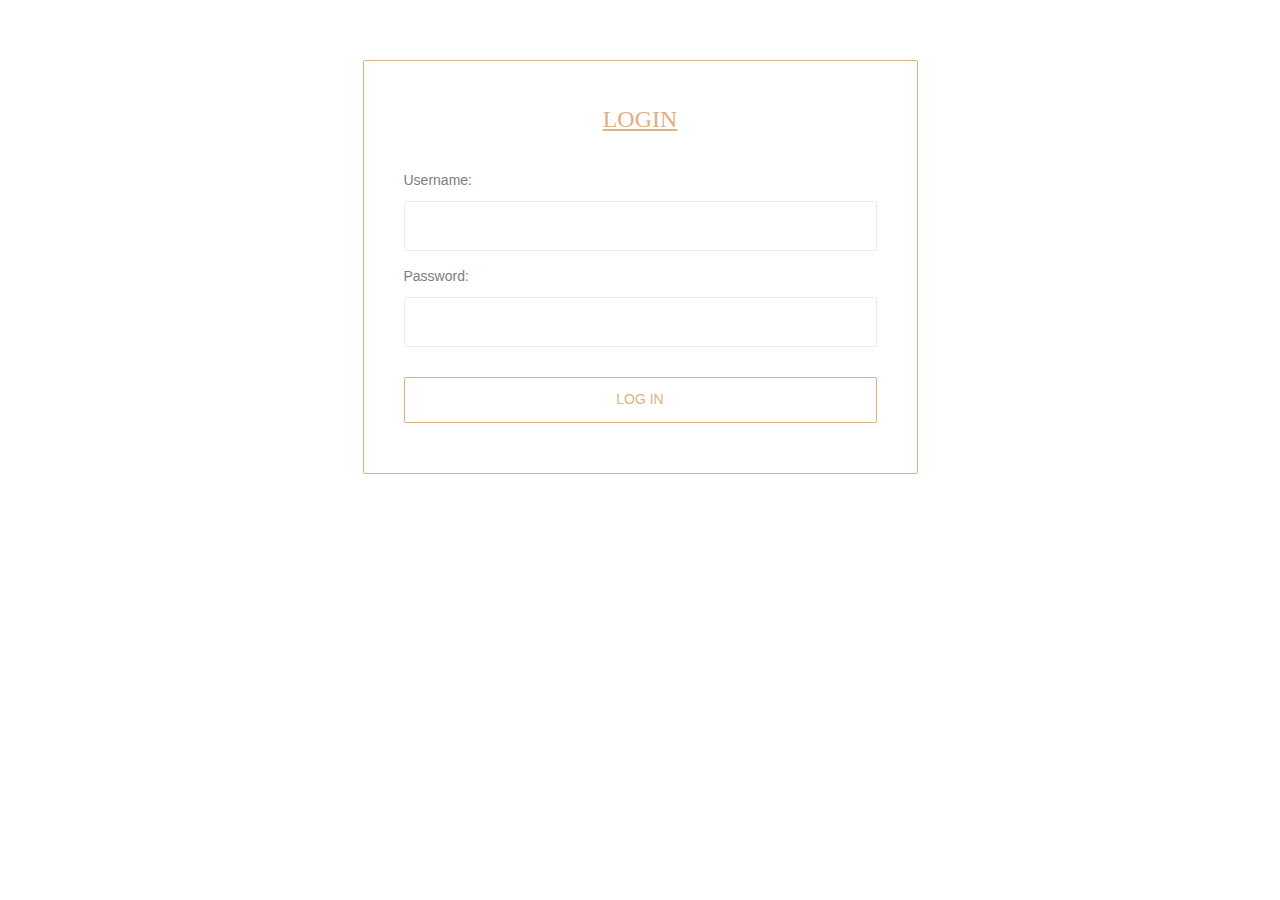
==== commit 8f6b930a: "upload new pictures" ====
--- a/saveLogin.html
+++ b/saveLogin.html
@@ -91,40 +91,20 @@
                               text-transform: uppercase;
                               color: #dfa974;
                               text-align: center;
-                              text-decoration: underline;">Sign up</h3>
+                              text-decoration: underline;">Login</h3>
                       <form action="#">
                           <div class="check-form">
-                              <label for="fullname">Full name:</label>
-                              <input type="text" name="fullname" id="">
-                              <i class="email"></i>
+                              <label for="username">Username:</label>
+                              <input type="text" name="username" id="">
+                              <span class="glyphicon glyphicon-user"></span>
                           </div>
                           <div class="check-form">
-                              <label for="email">Email:</label>
-                              <input type="text" class="date-input" id="date-out">
+                              <label for="password">Password:</label>
+                              <input type="password" name="password" id="">
                               <span><i class="icon-envelope"></i></span>
                           </div>
-                          <div class="select-option">
-                              <label for="gender">Gender:</label>
-                              <select id="gender">
-                                <option value=""></option>
-                                <option value="male">Male</option>
-                                <option value="female">Female</option>
-                              </select>
-                          </div>
-                          <button type="submit">Sign up</button>
-                      </form><br>
-                      <div class="col">
-                        <a href="#" class="fb btn">
-                          <i class="fa fa-facebook fa-fw"></i>Login with Facebook
-                         </a>
-                        <a href="#" class="twitter btn">
-                          <i class="fa fa-twitter fa-fw"></i>Login with Twitter
-                        </a>
-                        <a href="#" class="linkedin btn"><i class="fa fa-linkedin fa-fw">
-                          </i>Login with Linkedin
-                        </a>
-                        <p>Login manualy</p>
-                      </div>
+                          <button type="submit">Log In</button>
+                      </form>
                   </div>
               </div><div class="col-sm-3"></div>
           </div>
